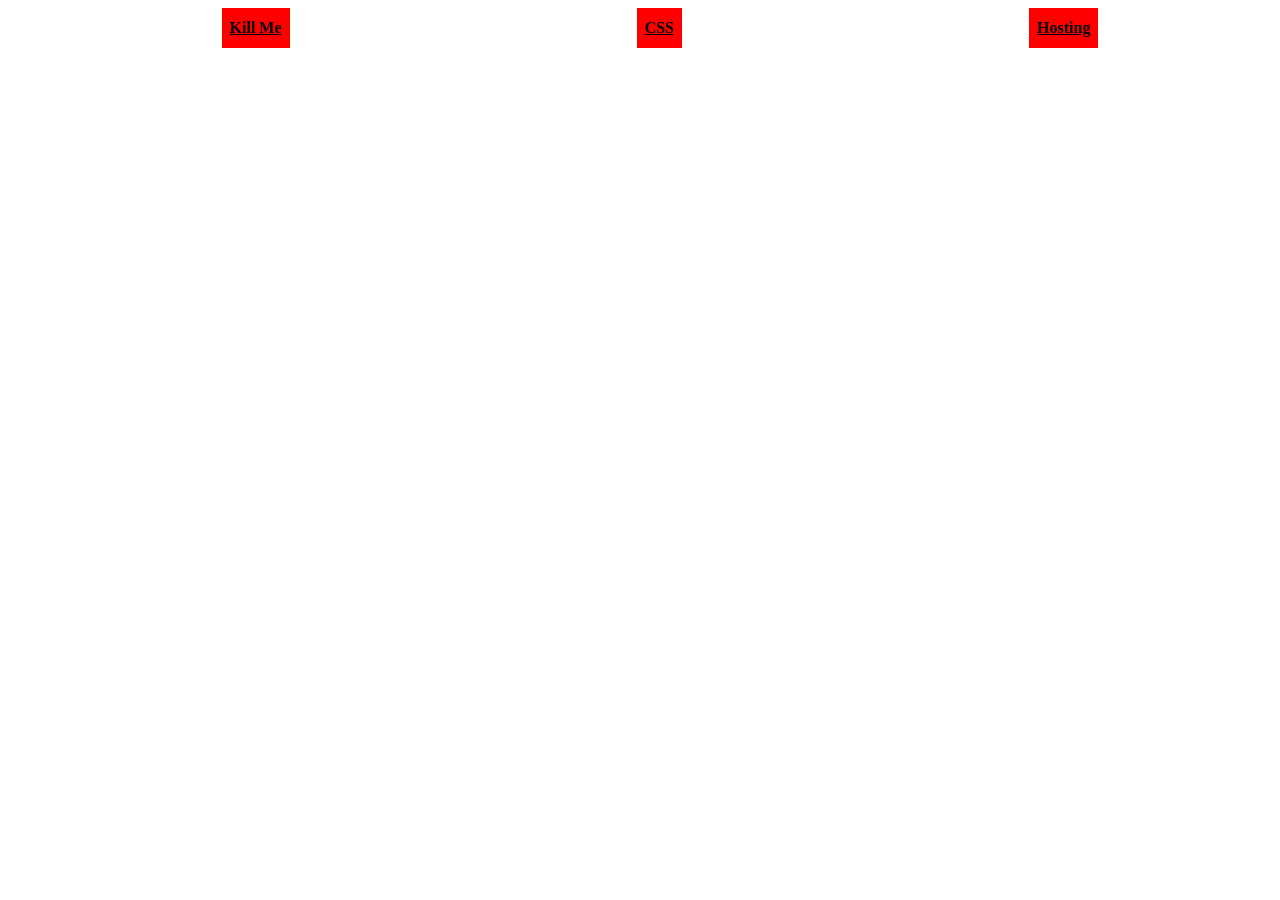
==== index.html @ af1b7a5a "effort" ====
<!DOCTYPE html>
<html >
  <head>
    <meta charset="UTF-8">
    <title>My Website</title>
    
    
    
    
        <link rel="stylesheet" href="css/style.css">

    
    
    
  </head>

  <body>

    <header>
  <ul class="navigation" role="navigation">
    <li><a href="#HTML">Kill Me</a></li>
    <li><a href="#CSS">CSS</a></li>
    <li><a href="#hosting">Hosting</a>
  </ul>
    
    
    
    
    
  </body>
</html>
---- css/style.css ----
.navigation {
  margin: 0 0em;
  list-style: none;
  
  display: -webkit-box;
display: -moz-box;
display: -ms-flexbox;
display: -webkit-flex;
display: flex;
  
  -webkit-flex-flow: row wrap;
  justify-content: space-around;
}

.navigation li a {
  color: #000000;
  display: block;
  padding: 0.7em 0.5em;
  font-weight: bold;
  font-size: 1em;
  background-color:#FF0000
}

.navigation li a:hover {
  background-color:#0000FF;
    color:#000000;
  text-decoration: none;
}
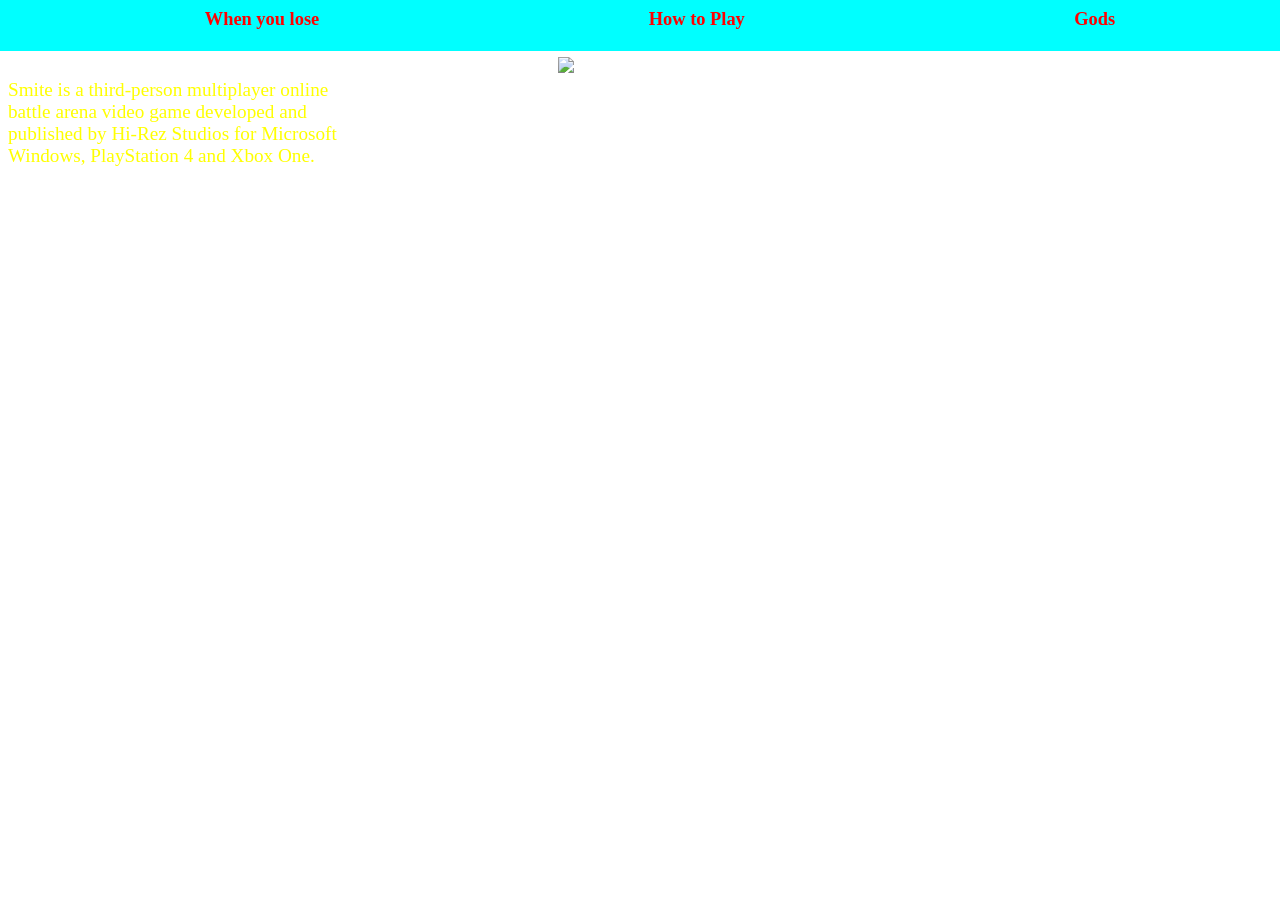
==== commit 88526970: "Add files via upload" ====
--- a/index.html
+++ b/index.html
@@ -2,7 +2,7 @@
 <html >
   <head>
     <meta charset="UTF-8">
-    <title>My Website</title>
+    <title>Mark Attia Github</title>
     
     
     
@@ -12,17 +12,25 @@
     
     
     
+    
   </head>
 
   <body>
 
-    <header>
-  <ul class="navigation" role="navigation">
-    <li><a href="#HTML">Kill Me</a></li>
-    <li><a href="#CSS">CSS</a></li>
-    <li><a href="#hosting">Hosting</a>
-  </ul>
-    
+    </html>
+<header>
+	<ul class="navigation" role="navigation">
+		<li><a href="https://i.sli.mg/A5rnrz.jpg">When you lose</a></li>
+		<li><a href="http://s.codepen.io/MarkAttia/debug/EgZJoW">How to Play</a></li>
+		<li><a href="https://i.sli.mg/NpnF5R.png">Gods</a></li>
+	</ul>
+</header>
+<div class="smite" /> Smite is a third-person multiplayer online<br> battle arena video game developed and <br>published by Hi-Rez Studios for Microsoft <br>Windows, PlayStation 4 and Xbox One.
+</div>
+<div class="logo" /><a href= "https://www.smitegame.com/"/>
+<img src="https://hzweb.hi-rezgame.net/smite-web/wp-content/uploads/2015/05/smite-logo.png" /> </a>
+</div>
+<iframe width="0" height="0" src="https://www.youtube.com/embed/tOsck7jYUsE?version=3&autoplay=1&controls=0&disablekb=0&loop=1&playlist=tOsck7jYUsE" frameborder="0" allowfullscreen></iframe>
     
     
     
--- a/css/style.css
+++ b/css/style.css
@@ -1,28 +1,51 @@
+header {
+	background-color: #00ffff;
+	padding: 0em;
+	margin: -.5em;
+	position: relative;
+	top: -20px;
+}
+
+.navtitle {
+	float: left;
+	padding: 0.7em 0.5em;
+}
+
 .navigation {
-  margin: 0 0em;
-  list-style: none;
-  
-  display: -webkit-box;
-display: -moz-box;
-display: -ms-flexbox;
-display: -webkit-flex;
-display: flex;
-  
-  -webkit-flex-flow: row wrap;
-  justify-content: space-around;
+	list-style: none;
+	display: -webkit-box;
+	display: -moz-box;
+	display: -ms-flexbox;
+	display: -webkit-flex;
+	display: flex;
+	-webkit-flex-flow: row wrap;
+	justify-content: space-around;
 }
 
 .navigation li a {
-  color: #000000;
-  display: block;
-  padding: 0.7em 0.5em;
-  font-weight: bold;
-  font-size: 1em;
-  background-color:#FF0000
+	margin: 0em 0em;
+	color: #ff0000;
+	display: block;
+	padding: 1.15em 0.5em;
+	font-weight: bold;
+	font-size: 1.15em;
+	text-decoration: none;
 }
 
-.navigation li a:hover {
-  background-color:#0000FF;
-    color:#000000;
-  text-decoration: none;
+body {
+	background-image: url("https://media.playstation.com/is/image/SCEA/smite-screenshot-11-ps4-us-19feb16?$MediaCarousel_Original$");
+	background-size:cover;
+	background-attachment: fixed;	
+	background-repeat:no-repeat;
+}
+.smite {
+	font-size: 1.2em;
+	color: #ffff00;
+	position: relative;
+	}
+.logo
+{
+	position: relative;
+	top: -110px;
+	left: 550px;
 }
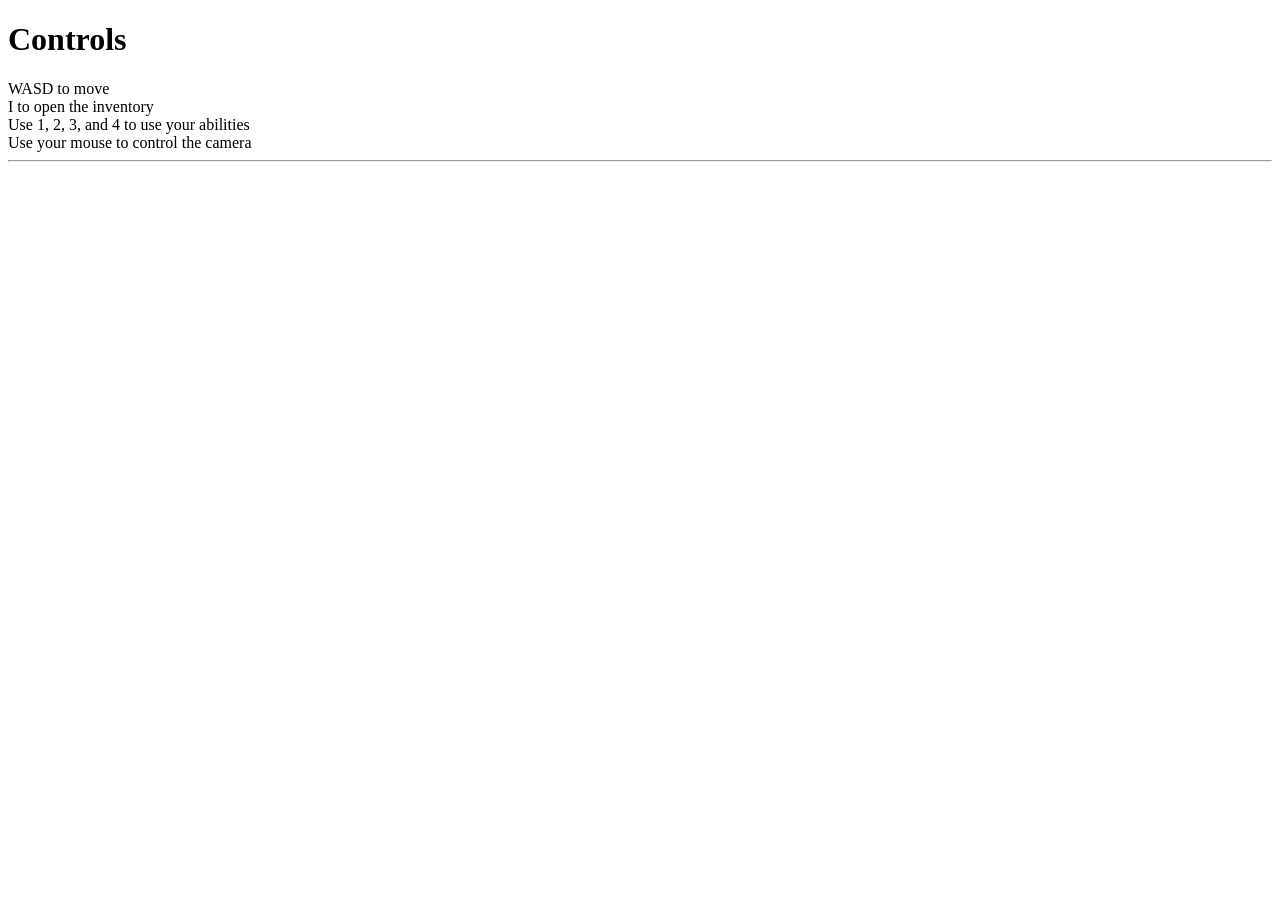
==== commit e95c594b: "Add files via upload" ====
--- a/index.html
+++ b/index.html
@@ -2,7 +2,7 @@
 <html >
   <head>
     <meta charset="UTF-8">
-    <title>Mark Attia Github</title>
+    <title>A Pen by  Mark Attia</title>
     
     
     
@@ -17,20 +17,12 @@
 
   <body>
 
-    </html>
-<header>
-	<ul class="navigation" role="navigation">
-		<li><a href="https://i.sli.mg/A5rnrz.jpg">When you lose</a></li>
-		<li><a href="http://s.codepen.io/MarkAttia/debug/EgZJoW">How to Play</a></li>
-		<li><a href="https://i.sli.mg/NpnF5R.png">Gods</a></li>
-	</ul>
-</header>
-<div class="smite" /> Smite is a third-person multiplayer online<br> battle arena video game developed and <br>published by Hi-Rez Studios for Microsoft <br>Windows, PlayStation 4 and Xbox One.
-</div>
-<div class="logo" /><a href= "https://www.smitegame.com/"/>
-<img src="https://hzweb.hi-rezgame.net/smite-web/wp-content/uploads/2015/05/smite-logo.png" /> </a>
-</div>
-<iframe width="0" height="0" src="https://www.youtube.com/embed/tOsck7jYUsE?version=3&autoplay=1&controls=0&disablekb=0&loop=1&playlist=tOsck7jYUsE" frameborder="0" allowfullscreen></iframe>
+    <h1><head> Controls </head></h1> 
+WASD to move <br>
+I to open the inventory <br>
+Use 1, 2, 3, and 4 to use your abilities<br>
+Use your mouse to control the camera
+<hr><iframe width="560" height="315" src="https://www.youtube.com/embed/kcRXTORcJT4" frameborder="0" allowfullscreen></iframe>
     
     
     
--- a/css/style.css
+++ b/css/style.css
@@ -1,51 +1,6 @@
-header {
-	background-color: #00ffff;
-	padding: 0em;
-	margin: -.5em;
-	position: relative;
-	top: -20px;
+iframe {
+	align:left;
+  position: bottom;
+	margin-right: auto;
+  display:block;
 }
-
-.navtitle {
-	float: left;
-	padding: 0.7em 0.5em;
-}
-
-.navigation {
-	list-style: none;
-	display: -webkit-box;
-	display: -moz-box;
-	display: -ms-flexbox;
-	display: -webkit-flex;
-	display: flex;
-	-webkit-flex-flow: row wrap;
-	justify-content: space-around;
-}
-
-.navigation li a {
-	margin: 0em 0em;
-	color: #ff0000;
-	display: block;
-	padding: 1.15em 0.5em;
-	font-weight: bold;
-	font-size: 1.15em;
-	text-decoration: none;
-}
-
-body {
-	background-image: url("https://media.playstation.com/is/image/SCEA/smite-screenshot-11-ps4-us-19feb16?$MediaCarousel_Original$");
-	background-size:cover;
-	background-attachment: fixed;	
-	background-repeat:no-repeat;
-}
-.smite {
-	font-size: 1.2em;
-	color: #ffff00;
-	position: relative;
-	}
-.logo
-{
-	position: relative;
-	top: -110px;
-	left: 550px;
-}
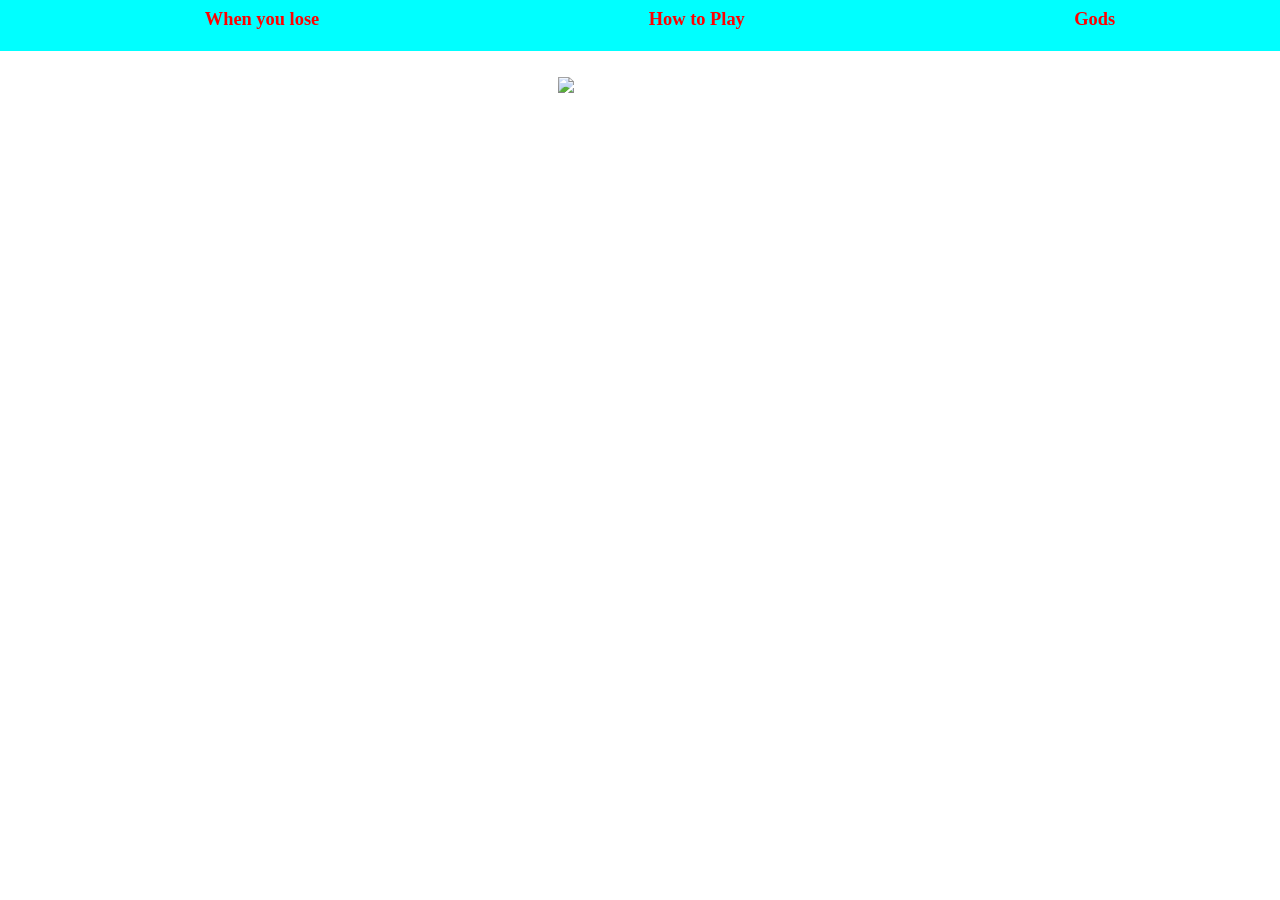
==== commit accb3077: "Add files via upload" ====
--- a/index.html
+++ b/index.html
@@ -2,7 +2,7 @@
 <html >
   <head>
     <meta charset="UTF-8">
-    <title>A Pen by  Mark Attia</title>
+    <title>Mark Attia Github</title>
     
     
     
@@ -17,12 +17,20 @@
 
   <body>
 
-    <h1><head> Controls </head></h1> 
-WASD to move <br>
-I to open the inventory <br>
-Use 1, 2, 3, and 4 to use your abilities<br>
-Use your mouse to control the camera
-<hr><iframe width="560" height="315" src="https://www.youtube.com/embed/kcRXTORcJT4" frameborder="0" allowfullscreen></iframe>
+    </html>
+<header>
+	<ul class="navigation" role="navigation">
+		<li><a href="https://i.sli.mg/A5rnrz.jpg">When you lose</a></li>
+		<li><a href="http://s.codepen.io/MarkAttia/debug/EgZJoW">How to Play</a></li>
+		<li><a href="https://i.sli.mg/NpnF5R.png">Gods</a></li>
+	</ul>
+</header>
+<div class="smite" /> Smite is a third-person multiplayer online<br> battle arena video game developed and <br>published by Hi-Rez Studios for Microsoft <br>Windows, PlayStation 4 and Xbox One.
+</div>
+<div class="logo" /><a href= "https://www.smitegame.com/"/>
+<img src="https://hzweb.hi-rezgame.net/smite-web/wp-content/uploads/2015/05/smite-logo.png" /> </a>
+</div>
+<iframe width="0" height="0" src="https://www.youtube.com/embed/tOsck7jYUsE?version=3&autoplay=1&controls=0&disablekb=0&loop=1&playlist=tOsck7jYUsE" frameborder="0" allowfullscreen></iframe>
     
     
     
--- a/css/style.css
+++ b/css/style.css
@@ -1,6 +1,53 @@
-iframe {
-	align:left;
-  position: bottom;
-	margin-right: auto;
-  display:block;
+header {
+	background-color: #00ffff;
+	padding: 0em;
+	margin: -.5em;
+	position: relative;
+	top: -20px;
 }
+
+.navtitle {
+	float: left;
+	padding: 0.7em 0.5em;
+}
+
+.navigation {
+	list-style: none;
+	display: -webkit-box;
+	display: -moz-box;
+	display: -ms-flexbox;
+	display: -webkit-flex;
+	display: flex;
+	-webkit-flex-flow: row wrap;
+	justify-content: space-around;
+}
+
+.navigation li a {
+	margin: 0em 0em;
+	color: #ff0000;
+	display: block;
+	padding: 1.15em 0.5em;
+	font-weight: bold;
+	font-size: 1.15em;
+	text-decoration: none;
+}
+
+body {
+	background-image: url("https://media.playstation.com/is/image/SCEA/smite-screenshot-11-ps4-us-19feb16?$MediaCarousel_Original$");
+	background-size:cover;
+	background-attachment: fixed;	
+	background-repeat:no-repeat;
+}
+.smite {
+	font-size: 1.5em;
+	color: #ffffff;
+	position: relative;
+	text-align:center;
+	top: 150px;
+	}
+.logo
+{
+	position: relative;
+	top: -110px;
+	left: 550px;
+}
